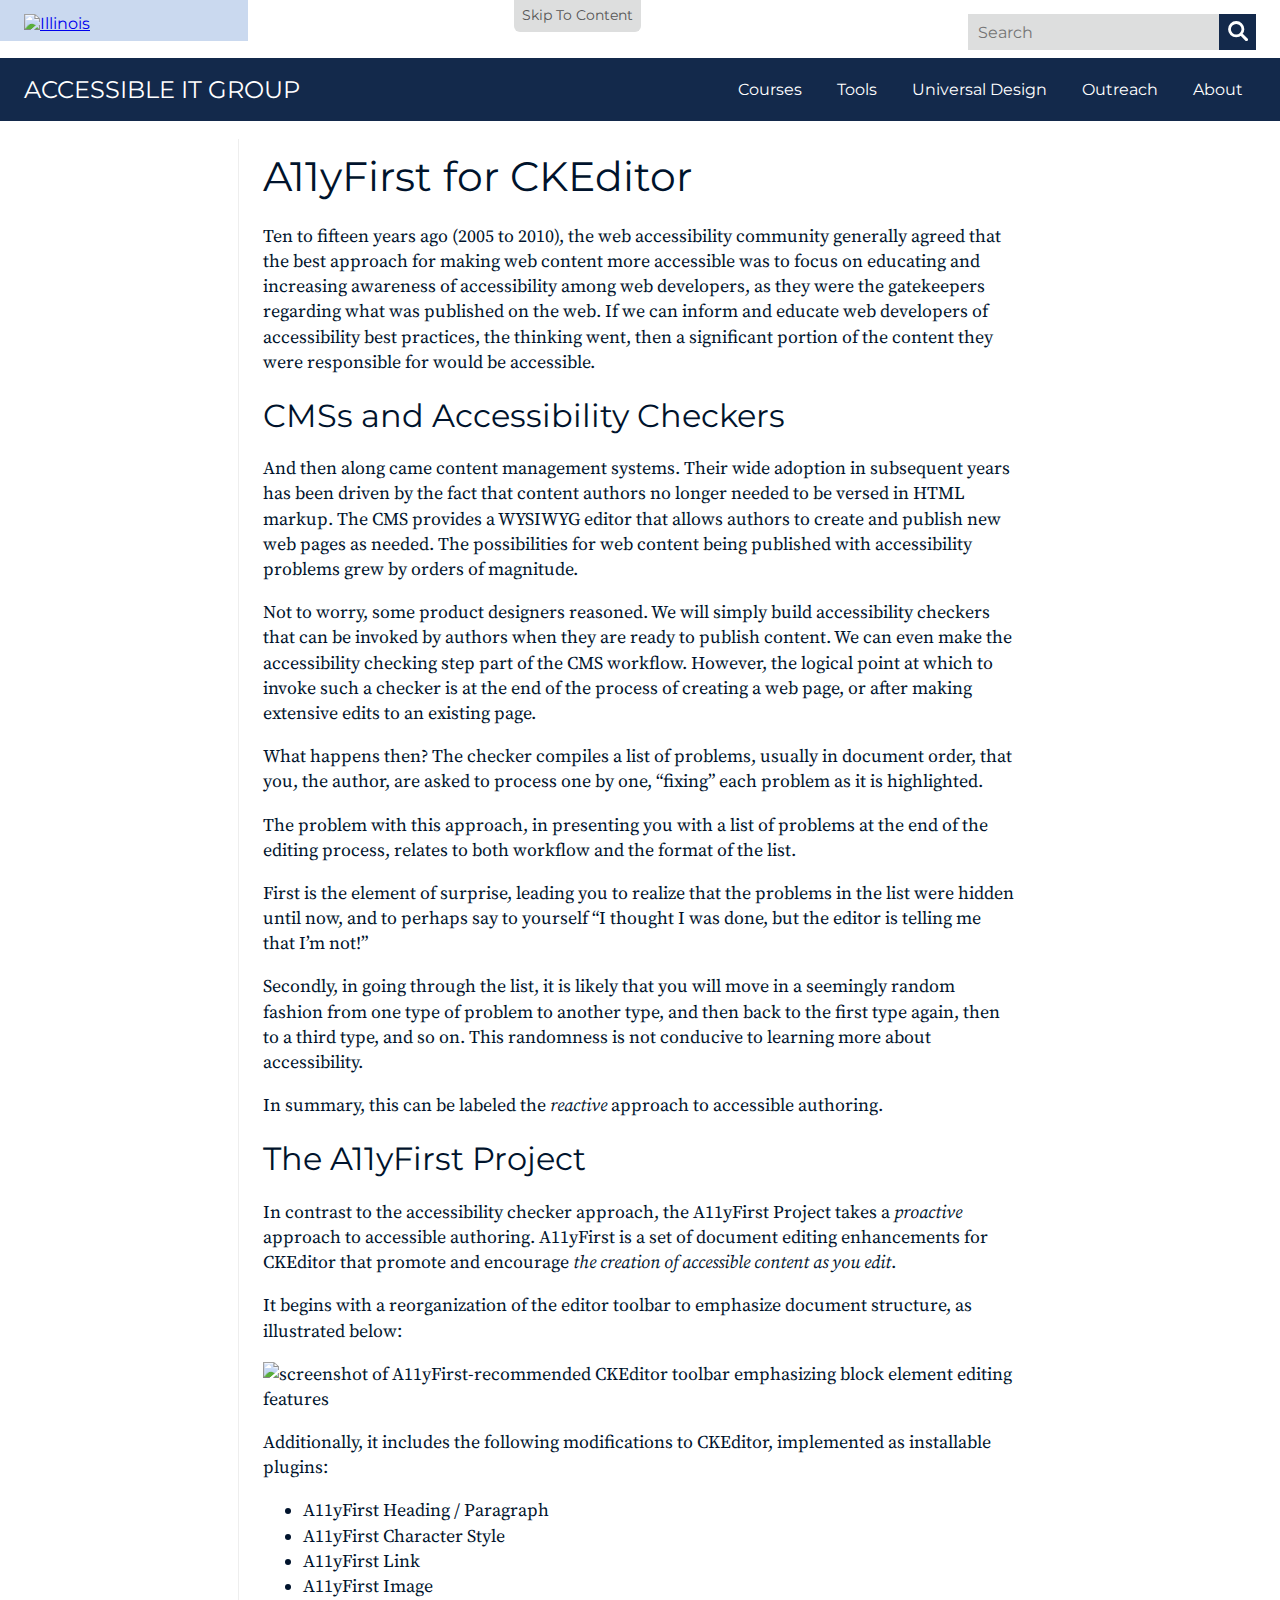
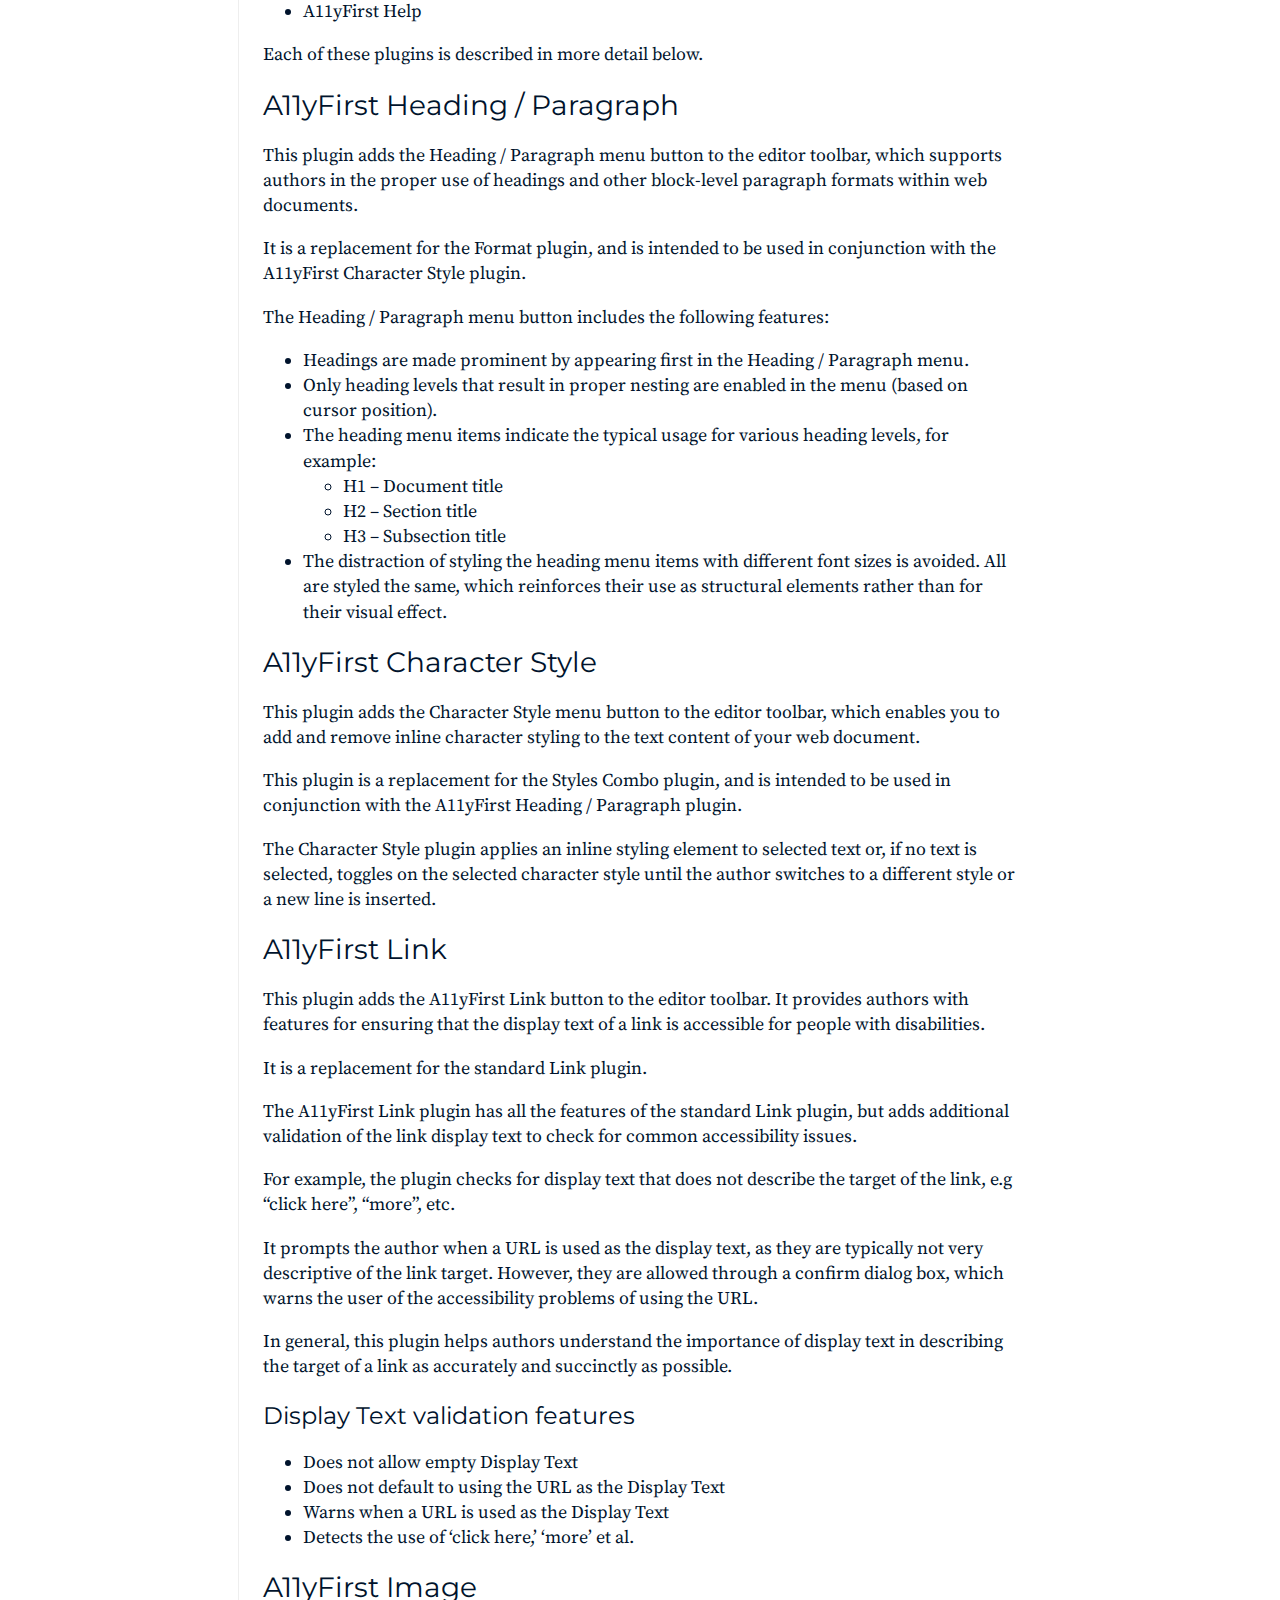
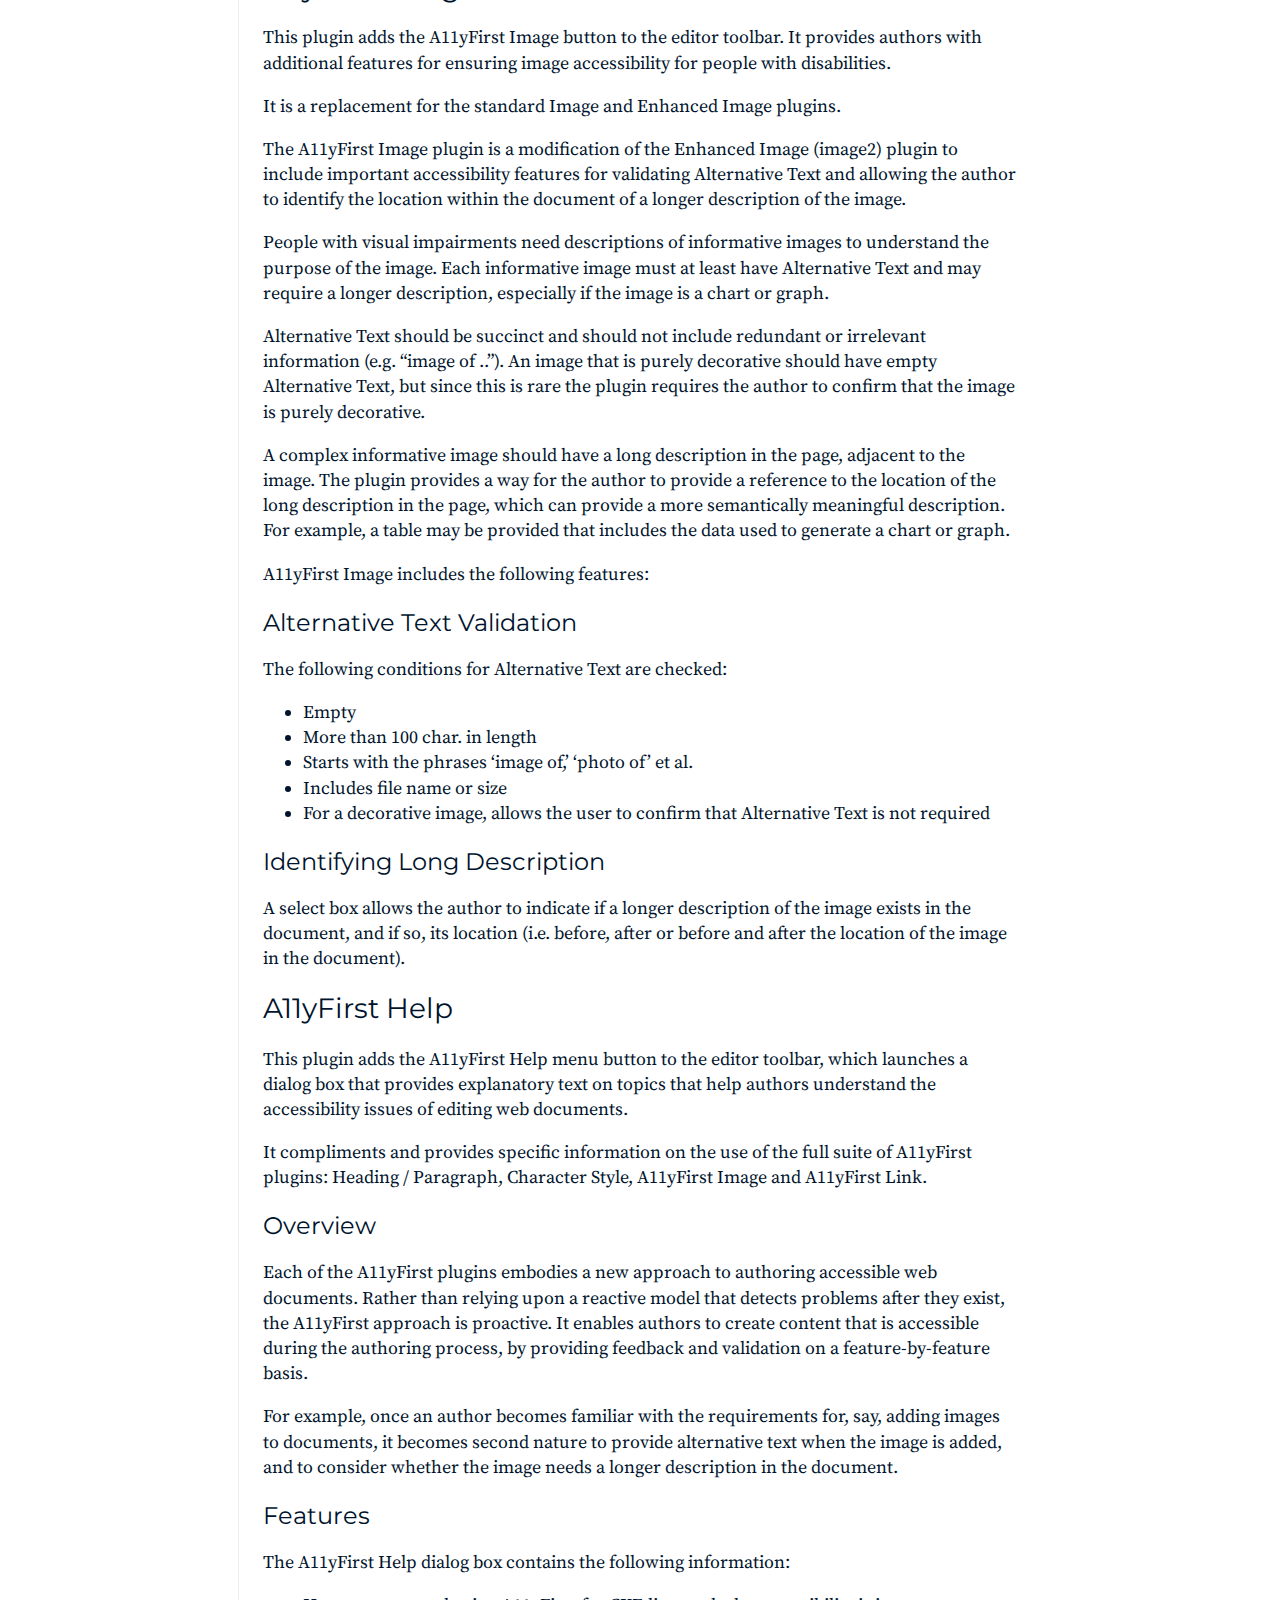
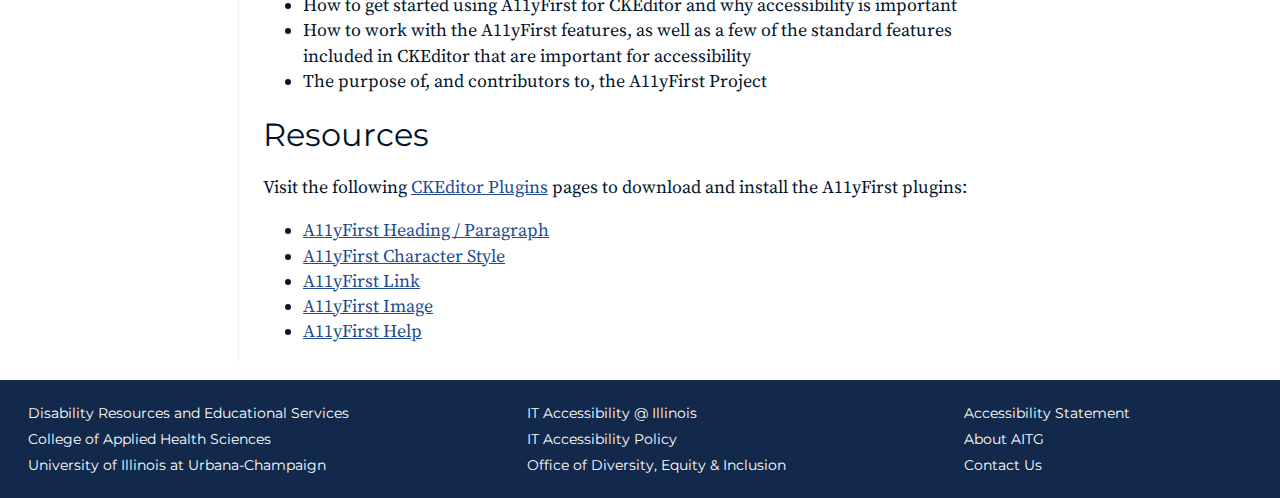
==== a11yfirst.html @ ae9d126e "Initial commit" ====
<!DOCTYPE html>
<html lang="en">
<head>
  <meta http-equiv="content-type" content="text/html; charset=UTF-8" />
  <meta name="viewport" content="width=device-width">
  <title>Home | Accessible IT Group</title>
  <link type="text/css" rel="stylesheet" href="styles.css" />
  <link rel="stylesheet" media="all" href="https://fonts.googleapis.com/css?family=Montserrat:300,300i,400,400i,600,700" />
</head>
<body>
  <header>
    <div class="banner">
      <div class="banner-row-1">
        <div class="banner-logo">
          <a href="https://illinois.edu">
            <img src="images/illinois-wordmark.png" alt="Illinois">
          </a>
        </div>
        <div class="banner-search">
          <div class="search-widget">
            <form role="search">
              <input type="text" size="20" maxlength="128" placeholder="Search" title="Search AITG Pages" />
              <button type="image" alt="Submit Query">
                <svg width="20px" height="20px" viewBox="0 0 256 256" version="1.1" xmlns="http://www.w3.org/2000/svg" xmlns:xlink="http://www.w3.org/1999/xlink">
                  <title>Search Icon: Magnifying Glass</title>
                  <desc>Created with Sketch</desc>
                  <defs></defs>
                  <g id="Page-1" stroke="none" stroke-width="1" fill="none" fill-rule="evenodd">
                    <g id="Letter" transform="translate(-110.000000, -318.000000)" stroke="currentColor" stroke-width="36">
                      <path d="M200,545 C152.503512,545 114,506.496488 114,459 C114,411.503512 152.503512,373 200,373 C247.496488,373 286,411.503512 286,459 C286,506.496488 247.496488,545 200,545 Z M286,460 C286,459.447715 286.45476,459 287.00953,459 L386.99047,459 C387.548018,459 388,459.443865 388,460 C388,460.552285 387.54524,461 386.99047,461 L287.00953,461 C286.451982,461 286,460.556135 286,460 Z" id="Combined-Shape" transform="translate(251.000000, 459.000000) rotate(45.000000) translate(-251.000000, -459.000000) "></path>
                    </g>
                  </g>
              </svg>
            </button>
          </form>
          </div>
        </div>
      </div>
      <div class="banner-row-2">
        <div class="banner-name"><a href="#">Accessible IT Group</a></div>
        <nav class="banner-menu">
          <ul id="banner-menu" class="menu">
            <li id="menu-item-628" class="menu-item menu-item-type-post_type menu-item-object-page menu-item-has-children menu-item-628">
              <a href="#">Courses</a>
              <ul class="sub-menu">
                <li id="menu-item-631" class="menu-item menu-item-type-post_type menu-item-object-page menu-item-has-children menu-item-631">
                  <a href="#">Badging Courses</a>
                  <ul class="sub-menu">
                    <li id="menu-item-632" class="menu-item menu-item-type-post_type menu-item-object-page menu-item-632">
                      <a href="#">Accessibility 101</a>
                    </li>
                    <li id="menu-item-633" class="menu-item menu-item-type-post_type menu-item-object-page menu-item-633">
                      <a href="#">Captioning: Knowing How</a>
                    </li>
                    <li id="menu-item-634" class="menu-item menu-item-type-post_type menu-item-object-page menu-item-634">
                      <a href="#">Web Accessibility Evaluation for Non-Technical Users</a>
                    </li>
                    <li id="menu-item-635" class="menu-item menu-item-type-post_type menu-item-object-page menu-item-635">
                      <a href="#">Web Accessibility Evaluation for Technical Users</a>
                    </li>
                  </ul>
                </li>
                <li id="menu-item-636" class="menu-item menu-item-type-post_type menu-item-object-page menu-item-636"><a href="#">AHS Online Courses</a></li>
              </ul>
            </li>
            <li id="menu-item-650" class="menu-item menu-item-type-post_type menu-item-object-page menu-item-has-children menu-item-650"><a href="#">Tools</a>
              <ul class="sub-menu">
                <li id="menu-item-641" class="menu-item menu-item-type-post_type menu-item-object-page menu-item-has-children menu-item-641"><a href="#">Current Accessibility Tools</a>
                  <ul class="sub-menu">
                    <li id="menu-item-642" class="menu-item menu-item-type-post_type menu-item-object-page menu-item-642"><a href="#">Functional Accessibility Evaluator</a></li>
                    <li id="menu-item-644" class="menu-item menu-item-type-post_type menu-item-object-page menu-item-644"><a href="#">AInspector WCAG</a></li>
                    <li id="menu-item-643" class="menu-item menu-item-type-post_type menu-item-object-page menu-item-643"><a href="#">A11yFirst for CKEditor</a></li>
                    <li id="menu-item-645" class="menu-item menu-item-type-post_type menu-item-object-page menu-item-645"><a href="#">Accessibility Bookmarklets</a></li>
                  </ul>
                </li>
                <li id="menu-item-651" class="menu-item menu-item-type-post_type menu-item-object-page menu-item-651"><a href="#">Next Generation Tools</a></li>
                <li id="menu-item-653" class="menu-item menu-item-type-post_type menu-item-object-page menu-item-653"><a href="#">JavaScript Libraries</a></li>
              </ul>
            </li>
            <li id="menu-item-664" class="menu-item menu-item-type-taxonomy menu-item-object-nav_menu menu-item-has-children menu-item-664"><a href="https://accessibleitg.web.illinois.edu/dev-aitg/?taxonomy=nav_menu&#038;term=universal-design">Universal Design</a>
              <ul class="sub-menu">
                <li id="menu-item-665" class="menu-item menu-item-type-post_type menu-item-object-page menu-item-665"><a href="#">AITG and Universal Design</a></li>
                <li id="menu-item-666" class="menu-item menu-item-type-post_type menu-item-object-page menu-item-666"><a href="#">What is Universal Design?</a></li>
                <li id="menu-item-667" class="menu-item menu-item-type-post_type menu-item-object-page menu-item-667"><a href="#">Campus Case Studies</a></li>
              </ul>
            </li>
            <li id="menu-item-657" class="menu-item menu-item-type-post_type menu-item-object-page menu-item-has-children menu-item-657"><a href="#">Outreach</a>
              <ul class="sub-menu">
                <li id="menu-item-660" class="menu-item menu-item-type-post_type menu-item-object-page menu-item-660"><a href="#">Services</a></li>
                <li id="menu-item-659" class="menu-item menu-item-type-post_type menu-item-object-page menu-item-659"><a href="#">Standards</a></li>
                <li id="menu-item-662" class="menu-item menu-item-type-post_type menu-item-object-page menu-item-662"><a href="#">Contact</a></li>
              </ul>
            </li>
            <li id="menu-item-668" class="menu-item menu-item-type-post_type menu-item-object-page menu-item-668"><a href="#">About</a></li>
          </ul>
        </nav>
      </div>
    </div>
  </header>

  <main class="flex-row">
    <div class="left-column">
    </div>
    <div class="content">
      <article class="post page" id="pageid-79">
        <h1>A11yFirst for CKEditor</h1>
        <div class="entry-box clearfix">
          <div class="html-before-content"></div>
          <div class="entry">
            <p>Ten to fifteen years ago (2005 to 2010), the web accessibility community generally agreed that the best approach for making web content more accessible was to focus on educating and increasing awareness of accessibility among web developers, as they were the gatekeepers regarding what was published on the web. If we can inform and educate web developers of accessibility best practices, the thinking went, then a significant portion of the content they were responsible for would be accessible.</p>
            <h2>CMSs and Accessibility Checkers</h2>
            <p>And then along came content management systems. Their wide adoption in subsequent years has been driven by the fact that content authors no longer needed to be versed in HTML markup. The CMS provides a WYSIWYG editor that allows authors to create and publish new web pages as needed. The possibilities for web content being published with accessibility problems grew by orders of magnitude.</p>
            <p>Not to worry, some product designers reasoned. We will simply build accessibility checkers that can be invoked by authors when they are ready to publish content. We can even make the accessibility checking step part of the CMS workflow. However, the logical point at which to invoke such a checker is at the end of the process of creating a web page, or after making extensive edits to an existing page.</p>
            <p>What happens then? The checker compiles a list of problems, usually in document order, that you, the author, are asked to process one by one, &#8220;fixing&#8221; each problem as it is highlighted.</p>
            <p>The problem with this approach, in presenting you with a list of problems at the end of the editing process, relates to both workflow and the format of the list.</p>
            <p>First is the element of surprise, leading you to realize that the problems in the list were hidden until now, and to perhaps say to yourself &#8220;I thought I was done, but the editor is telling me that I&#8217;m not!&#8221;</p>
            <p>Secondly, in going through the list, it is likely that you will move in a seemingly random fashion from one type of problem to another type, and then back to the first type again, then to a third type, and so on. This randomness is not conducive to learning more about accessibility.</p>
            <p>In summary, this can be labeled the <em>reactive</em> approach to accessible authoring.</p>
            <h2>The A11yFirst Project</h2>
            <p>In contrast to the accessibility checker approach, the A11yFirst Project takes a <em>proactive</em> approach to accessible authoring. A11yFirst is a set of document editing enhancements for CKEditor that promote and encourage <em>the creation of accessible content as you edit</em>.</p>
            <p>It begins with a reorganization of the editor toolbar to emphasize document structure, as illustrated below:</p>
            <p><img src="https://accessibleit.disability.illinois.edu/wp-content/uploads/2020/11/a11yfirst-toolbar.png" alt="screenshot of A11yFirst-recommended CKEditor toolbar emphasizing block element editing features"></p>
            <p>Additionally, it includes the following modifications to CKEditor, implemented as installable plugins:</p>
            <ul>
            <li>A11yFirst Heading / Paragraph</li>
            <li>A11yFirst Character Style</li>
            <li>A11yFirst Link</li>
            <li>A11yFirst Image</li>
            <li>A11yFirst Help</li>
            </ul>
            <p>Each of these plugins is described in more detail below.</p>
            <h3>A11yFirst Heading / Paragraph</h3>
            <p>This plugin adds the Heading / Paragraph menu button to the editor toolbar, which supports authors in the proper use of headings and other block-level paragraph formats within web documents.</p>
            <p>It is a replacement for the Format plugin, and is intended to be used in conjunction with the A11yFirst Character Style plugin.</p>
            <p>The Heading / Paragraph menu button includes the following features:</p>
            <ul>
            <li>Headings are made prominent by appearing first in the Heading / Paragraph menu.</li>
            <li>Only heading levels that result in proper nesting are enabled in the menu (based on cursor position).</li>
            <li>The heading menu items indicate the typical usage for various heading levels, for example:
            <ul>
            <li>H1 &#8211; Document title</li>
            <li>H2 &#8211; Section title</li>
            <li>H3 &#8211; Subsection title</li>
            </ul>
            </li>
            <li>The distraction of styling the heading menu items with different font sizes is avoided. All are styled the same, which reinforces their use as structural elements rather than for their visual effect.</li>
            </ul>
            <h3>A11yFirst Character Style</h3>
            <p>This plugin adds the Character Style menu button to the editor toolbar, which enables you to add and remove inline character styling to the text content of your web document.</p>
            <p>This plugin is a replacement for the Styles Combo plugin, and is intended to be used in conjunction with the A11yFirst Heading / Paragraph plugin.</p>
            <p>The Character Style plugin applies an inline styling element to selected text or, if no text is selected, toggles on the selected character style until the author switches to a different style or a new line is inserted.</p>
            <h3>A11yFirst Link</h3>
            <p>This plugin adds the A11yFirst Link button to the editor toolbar. It provides authors with features for ensuring that the display text of a link is accessible for people with disabilities.</p>
            <p>It is a replacement for the standard Link plugin.</p>
            <p>The A11yFirst Link plugin has all the features of the standard Link plugin, but adds additional validation of the link display text to check for common accessibility issues.</p>
            <p>For example, the plugin checks for display text that does not describe the target of the link, e.g &#8220;click here&#8221;, &#8220;more&#8221;, etc.</p>
            <p>It prompts the author when a URL is used as the display text, as they are typically not very descriptive of the link target. However, they are allowed through a confirm dialog box, which warns the user of the accessibility problems of using the URL.</p>
            <p>In general, this plugin helps authors understand the importance of display text in describing the target of a link as accurately and succinctly as possible.</p>
            <h4>Display Text validation features</h4>
            <ul>
            <li>Does not allow empty Display Text</li>
            <li>Does not default to using the URL as the Display Text</li>
            <li>Warns when a URL is used as the Display Text</li>
            <li>Detects the use of ‘click here,’ ‘more’ et al.</li>
            </ul>
            <h3>A11yFirst Image</h3>
            <p>This plugin adds the A11yFirst Image button to the editor toolbar. It provides authors with additional features for ensuring image accessibility for people with disabilities.</p>
            <p>It is a replacement for the standard Image and Enhanced Image plugins.</p>
            <p>The A11yFirst Image plugin is a modification of the Enhanced Image (image2) plugin to include important accessibility features for validating Alternative Text and allowing the author to identify the location within the document of a longer description of the image.</p>
            <p>People with visual impairments need descriptions of informative images to understand the purpose of the image. Each informative image must at least have Alternative Text and may require a longer description, especially if the image is a chart or graph.</p>
            <p>Alternative Text should be succinct and should not include redundant or irrelevant information (e.g. &#8220;image of ..&#8221;). An image that is purely decorative should have empty Alternative Text, but since this is rare the plugin requires the author to confirm that the image is purely decorative.</p>
            <p>A complex informative image should have a long description in the page, adjacent to the image. The plugin provides a way for the author to provide a reference to the location of the long description in the page, which can provide a more semantically meaningful description. For example, a table may be provided that includes the data used to generate a chart or graph.</p>
            <p>A11yFirst Image includes the following features:</p>
            <h4>Alternative Text Validation</h4>
            <p>The following conditions for Alternative Text are checked:</p>
            <ul>
            <li>Empty</li>
            <li>More than 100 char. in length</li>
            <li>Starts with the phrases ‘image of,’ ‘photo of’ et al.</li>
            <li>Includes file name or size</li>
            <li>For a decorative image, allows the user to confirm that Alternative Text is not required</li>
            </ul>
            <h4>Identifying Long Description</h4>
            <p>A select box allows the author to indicate if a longer description of the image exists in the document, and if so, its location (i.e. before, after or before and after the location of the image in the document).</p>
            <h3>A11yFirst Help</h3>
            <p>This plugin adds the A11yFirst Help menu button to the editor toolbar, which launches a dialog box that provides explanatory text on topics that help authors understand the accessibility issues of editing web documents.</p>
            <p>It compliments and provides specific information on the use of the full suite of A11yFirst plugins: Heading / Paragraph, Character Style, A11yFirst Image and A11yFirst Link.</p>
            <h4>Overview</h4>
            <p>Each of the A11yFirst plugins embodies a new approach to authoring accessible web documents. Rather than relying upon a reactive model that detects problems after they exist, the A11yFirst approach is proactive. It enables authors to create content that is accessible during the authoring process, by providing feedback and validation on a feature-by-feature basis.</p>
            <p>For example, once an author becomes familiar with the requirements for, say, adding images to documents, it becomes second nature to provide alternative text when the image is added, and to consider whether the image needs a longer description in the document.</p>
            <h4>Features</h4>
            <p>The A11yFirst Help dialog box contains the following information:</p>
            <ul>
            <li>How to get started using A11yFirst for CKEditor and why accessibility is important</li>
            <li>How to work with the A11yFirst features, as well as a few of the standard features included in CKEditor that are important for accessibility</li>
            <li>The purpose of, and contributors to, the A11yFirst Project</li>
            </ul>
            <h2>Resources</h2>
            <p>Visit the following <a href="https://ckeditor.com/cke4/addons/plugins/all">CKEditor Plugins</a> pages to download and install the A11yFirst plugins:</p>
            <ul>
            <li><a href="https://ckeditor.com/cke4/addon/a11yheading">A11yFirst Heading / Paragraph</a></li>
            <li><a href="https://ckeditor.com/cke4/addon/a11ystylescombo">A11yFirst Character Style</a></li>
            <li><a href="https://ckeditor.com/cke4/addon/a11ylink">A11yFirst Link</a></li>
            <li><a href="https://ckeditor.com/cke4/addon/a11yimage">A11yFirst Image</a></li>
            <li><a href="https://ckeditor.com/cke4/addon/a11yfirsthelp">A11yFirst Help</a></li>
            </ul>
          </div>
          <div class="html-after-content"></div>
        </div>
      </article>
    </div>
    <div class="right-column">
    </div>
  </main>

  <footer>
    <div>
      <ul>
        <li><a href="https://www.disability.illinois.edu">Disability Resources and Educational Services</a></li>
        <li><a href="https://ahs.illinois.edu">College of Applied Health Sciences</a></li>
        <li><a href="https://illinois.edu">University of Illinois at Urbana-Champaign</a></li>
      </ul>
    </div>
    <div>
      <ul>
        <li><a href="https://itaccessibility.illinois.edu/">IT Accessibility @ Illinois</a></li>
        <li><a href="https://cam.illinois.edu/policies/hr-86/">IT Accessibility Policy</a></li>
        <li><a href="https://diversity.illinois.edu/">Office of Diversity, Equity &amp; Inclusion</a></li>
      </ul>
    </div>
    <div>
      <ul>
        <li><a href="https://illinois.edu/resources/website/accessibility.html">Accessibility Statement</a></li>
        <li><a href="/about/">About AITG</a></li>
        <li><a href="/contact/">Contact Us</a></li>
      </ul>
    </div>
  </footer>

  <script src="js\DisclosureMenu.js"></script>
  <script src="js\skipto.js"></script>
  <script>
    var SkipToConfig =  {
      'settings': {
        'skipTo': {
          landmarks: 'main, [role="main"], [role="search"], nav, [role="navigation"]',
          colorTheme: 'illinois',
          customClass: 'aitg'
        }
      }
    };
  </script>
</body>
</html>
---- styles.css ----
@font-face {
  font-family: SourceSerifPro;
  src: url("fonts/SourceSerifPro-Regular.ttf");
}
@font-face {
  font-family: SourceSerifPro;
  font-style: italic;
  src: url("fonts/SourceSerifPro-Italic.ttf");
}
@font-face {
  font-family: SourceSerifPro;
  font-weight: bold;
  src: url("fonts/SourceSerifPro-Bold.ttf");
}
body {
  margin: 0;
  padding: 0;
  font-family: Montserrat, sans-serif;
  font-size: 16px;
}

body::after {
  position: absolute;
  width: 0;
  height: 0;
  overflow: hidden;
  z-index: -1;
  content: url("images/search-icon-inv.svg") url("images/search-icon.svg");
}

.screen-reader-text {
  position: absolute;
  top: -30em;
  left: -3000em;
}

/* -------- HEADER -------- */
header .skip-to.aitg {
  position: absolute;
  top: 0px;
  left: 60%;
  -webkit-transition: left 0.3s linear;
  transition: left 0.3s linear;
}
@media screen and (min-width: 768px) {
  header .skip-to.aitg {
    left: 40%;
  }
}

header .skip-to.aitg button {
  color: #555555;
  background-color: #dddede;
  font-family: Montserrat, sans-serif;
  font-size: 14px;
  text-decoration: none;
  white-space: nowrap;
  box-sizing: border-box;
  padding: 6px 8px 8px;
  border-right: 2px solid white;
  border-left: 2px solid white;
  border-bottom: 2px solid white;
  border-bottom-right-radius: 8px;
  border-bottom-left-radius: 8px;
}

header .skip-to.aitg button:focus,
header .skip-to.aitg button:hover {
  color: #00132c;
  background-color: #cad9ef;
  outline: none;
}

header .skip-to.aitg button:focus {
  padding: 6px 7px 7px;
  border-right: 3px solid #ff552e;
  border-left: 3px solid #ff552e;
  border-bottom: 3px solid #ff552e;
}

header .skip-to.aitg [role=menuitem] {
  font-family: Montserrat, sans-serif;
  font-size: 14px;
}

.banner {
  display: grid;
  grid-template-columns: 1fr;
  grid-template-rows: 2fr;
}

.banner-row-1 {
  color: #00132c;
  background-color: white;
  width: 100%;
}

.banner-logo {
  float: left;
  width: 100%;
}
@media screen and (min-width: 768px) {
  .banner-logo {
    width: 40%;
  }
}

.banner-logo img {
  width: 200px;
}

.banner-logo a {
  display: block;
  width: 200px;
  padding: 14px 24px 8px;
}

.banner-logo a:focus,
.banner-logo a:hover {
  background-color: #cad9ef;
  -webkit-transition: 0.3s background;
  transition: 0.3s background;
}

.banner-logo a:focus {
  outline-offset: -3px;
  outline: 3px solid #ff552e;
}

.banner-search {
  float: left;
  padding: 0 20px 12px;
}
@media screen and (min-width: 768px) {
  .banner-search {
    float: right;
    padding: 14px 24px 8px;
  }
}

.search-widget form {
  display: grid;
  grid-template-columns: 2fr;
  grid-template-rows: 1fr;
  width: 18em;
}

.search-widget input {
  grid-column: 1;
  color: #555555;
  background-color: #dddede;
  border: none;
  outline-offset: -2px;
  outline: 2px solid transparent;
  font-family: inherit;
  font-size: 16px;
  padding-left: 10px;
}

.search-widget input:focus {
  background-color: white;
  -webkit-transition: 0.3s background;
  transition: 0.3s background;
  box-sizing: border-box;
  border: 2px solid #13294b;
  border-right: none;
  padding-left: 8px;
}

.search-widget button {
  grid-column: 2;
  position: relative;
  color: white;
  background-color: #13294b;
  border: none;
  outline-offset: -2px;
  outline: 2px solid transparent;
  width: 37px;
  height: 36px;
}

.search-widget button:focus {
  background-color: #1d58a7;
  -webkit-transition: 0.3s background;
  transition: 0.3s background;
  outline: 3px solid #ff552e;
}

.banner-row-2 {
  color: white;
  background-color: #13294b;
  width: 100%;
}

.banner-name {
  float: left;
  width: 100%;
  font-size: 24px;
  white-space: nowrap;
}
@media screen and (min-width: 992px) {
  .banner-name {
    width: auto;
  }
}

.banner-name a {
  display: block;
  color: white;
  text-decoration: none;
  text-transform: uppercase;
  padding: 12px 24px;
}
@media screen and (min-width: 992px) {
  .banner-name a {
    padding: 17px 24px;
  }
}

.banner-name a:focus,
.banner-name a:hover {
  color: #1d4b90;
  background-color: white;
  -webkit-transition: 0.3s background;
  transition: 0.3s background;
  text-decoration: underline;
}

.banner-name a:focus {
  outline-offset: -3px;
  outline: 3px solid #ff552e;
}

/* -------- BANNER MENU -------- */
.banner-menu {
  font-size: 16px;
  white-space: nowrap;
  margin: 0;
  padding: 0;
  float: left;
  padding-left: 12px;
}
@media screen and (min-width: 992px) {
  .banner-menu {
    float: right;
    padding-right: 18px;
  }
}

.banner-menu ul,
.banner-menu li {
  margin: 0;
  padding: 0;
}

.banner-menu ul.menu li.menu-item a,
.banner-menu ul.menu li-menu-item a:visited {
  color: #fff;
}

.banner-menu ul.menu li.menu-item a:focus,
.banner-menu ul.menu li.menu-item a:hover {
  background-color: #1d58a7;
  -webkit-transition: 0.3s background;
  transition: 0.3s background;
}

.banner-menu ul.menu li.menu-item a:focus {
  outline-offset: -3px;
  outline: 3px solid #ff552e;
}

.banner-menu ul.menu > li.menu-item {
  display: inline-block;
  position: relative;
}

.banner-menu ul.menu > li.menu-item > a {
  display: inline-block;
  padding: 14px 12px;
  text-decoration: none;
  outline-offset: -1px;
  outline: 1px solid transparent;
}
@media screen and (min-width: 992px) {
  .banner-menu ul.menu > li.menu-item > a {
    padding: 22px 12px;
  }
}

.banner-menu ul.menu > li.menu-item > a:hover {
  padding: 12px 10px 14px;
  border-top: 2px solid white;
  border-right: 2px solid white;
  border-left: 2px solid white;
}
@media screen and (min-width: 992px) {
  .banner-menu ul.menu > li.menu-item > a:hover {
    padding: 22px 10px;
    border-top: none;
  }
}

.banner-menu ul.menu > li.menu-item.menu-item-has-children > a::after {
  content: url("images/chevron-down.svg");
  position: relative;
  top: -2px;
  left: 6px;
  margin-right: 7px;
}

.banner-menu ul.menu > li.menu-item > a::after {
  content: url("images/chevron-right.svg");
  position: relative;
  top: 0.5px;
  left: 6px;
  margin-right: 7px;
}

.banner-menu ul.sub-menu {
  list-style: none;
}

.banner-menu ul.sub-menu ul.sub-menu li {
  padding-left: 1em;
}

.banner-menu ul.sub-menu,
.banner-menu ul.sub-menu a {
  display: block;
  background: #13294b;
  padding: 8px 12px;
}

.banner-menu ul.menu > li.menu-item-has-children > ul.sub-menu {
  display: none;
  outline-offset: -1px;
  outline: 1px solid transparent;
  position: absolute;
  top: 48px;
}
@media screen and (min-width: 992px) {
  .banner-menu ul.menu > li.menu-item-has-children > ul.sub-menu {
    top: 64px;
  }
}

/* -------- MAIN: FLEX LAYOUT -------- */
main {
  color: #00132c;
  padding: 1em 1.5em;
  font-family: SourceSerifPro, sans-serif;
  font-size: 18px;
  line-height: 1.4;
}

main a {
  color: #1d4b90;
}

main a:focus,
main a:hover {
  color: #00132c;
  background-color: #cad9ef;
  -webkit-transition: 0.3s background;
  transition: 0.3s background;
}

main a:focus {
  outline: 2px solid #ff552e;
}

main dt {
  margin-top: 1em;
}

main dl.events dt + dd:before {
  content: "Event: ";
  font-style: italic;
}

main dl.events dd + dd:before {
  content: "Date: ";
  font-style: italic;
}

.flex-row {
  display: flex;
  flex-direction: row;
}

.left-column {
  display: flex;
  flex-direction: column;
  flex-basis: 4%;
}

.content {
  display: flex;
  flex-direction: column;
  flex-basis: 92%;
  box-shadow: -1px 0 #eee;
  padding: 0 24px;
}

.content h1,
.content h2,
.content h3,
.content h4,
.content h5,
.content h6 {
  font-family: Montserrat, sans-serif;
  font-weight: normal;
  padding: 0;
}

.content h1 {
  font-size: 225%;
  margin: 0.25em 0;
}

.content h2 {
  font-size: 180%;
  margin: 0.325em 0;
}

.content h3 {
  font-size: 155%;
  margin: 0.45em 0;
}

.content h4 {
  font-size: 135%;
  margin: 0.575em 0;
}

.right-column {
  display: flex;
  flex-direction: column;
  flex-basis: 4%;
}

@media screen and (min-width: 768px) {
  .left-column {
    flex-basis: 14%;
  }

  .content {
    flex-basis: 72%;
  }

  .right-column {
    flex-basis: 14%;
  }
}
@media screen and (min-width: 992px) {
  .left-column {
    flex-basis: 18%;
  }

  .content {
    flex-basis: 64%;
  }

  .right-column {
    flex-basis: 18%;
  }
}
/* -------- FOOTER: FLEX LAYOUT -------- */
footer {
  color: #fff;
  background-color: #13294b;
  width: 100%;
  display: flex;
  flex-wrap: wrap;
  font-size: 14px;
  padding: 4px 0px 12px;
}

footer div {
  display: flex;
  flex: 1 1 auto;
  padding: 12px 24px;
}

footer div ul {
  list-style-type: none;
  margin: 0;
  padding: 0;
}

footer div ul li {
  padding-top: 8px;
}

footer a {
  color: #fff;
  text-decoration: none;
  white-space: normal;
  padding: 4px;
}
@media screen and (min-width: 414px) {
  footer a {
    white-space: nowrap;
  }
}

footer a:focus,
footer a:hover {
  color: #00132c;
  background-color: #cad9ef;
  -webkit-transition: 0.3s background;
  transition: 0.3s background;
  text-decoration: underline;
}

footer a:focus {
  outline: 2px solid #ff552e;
}
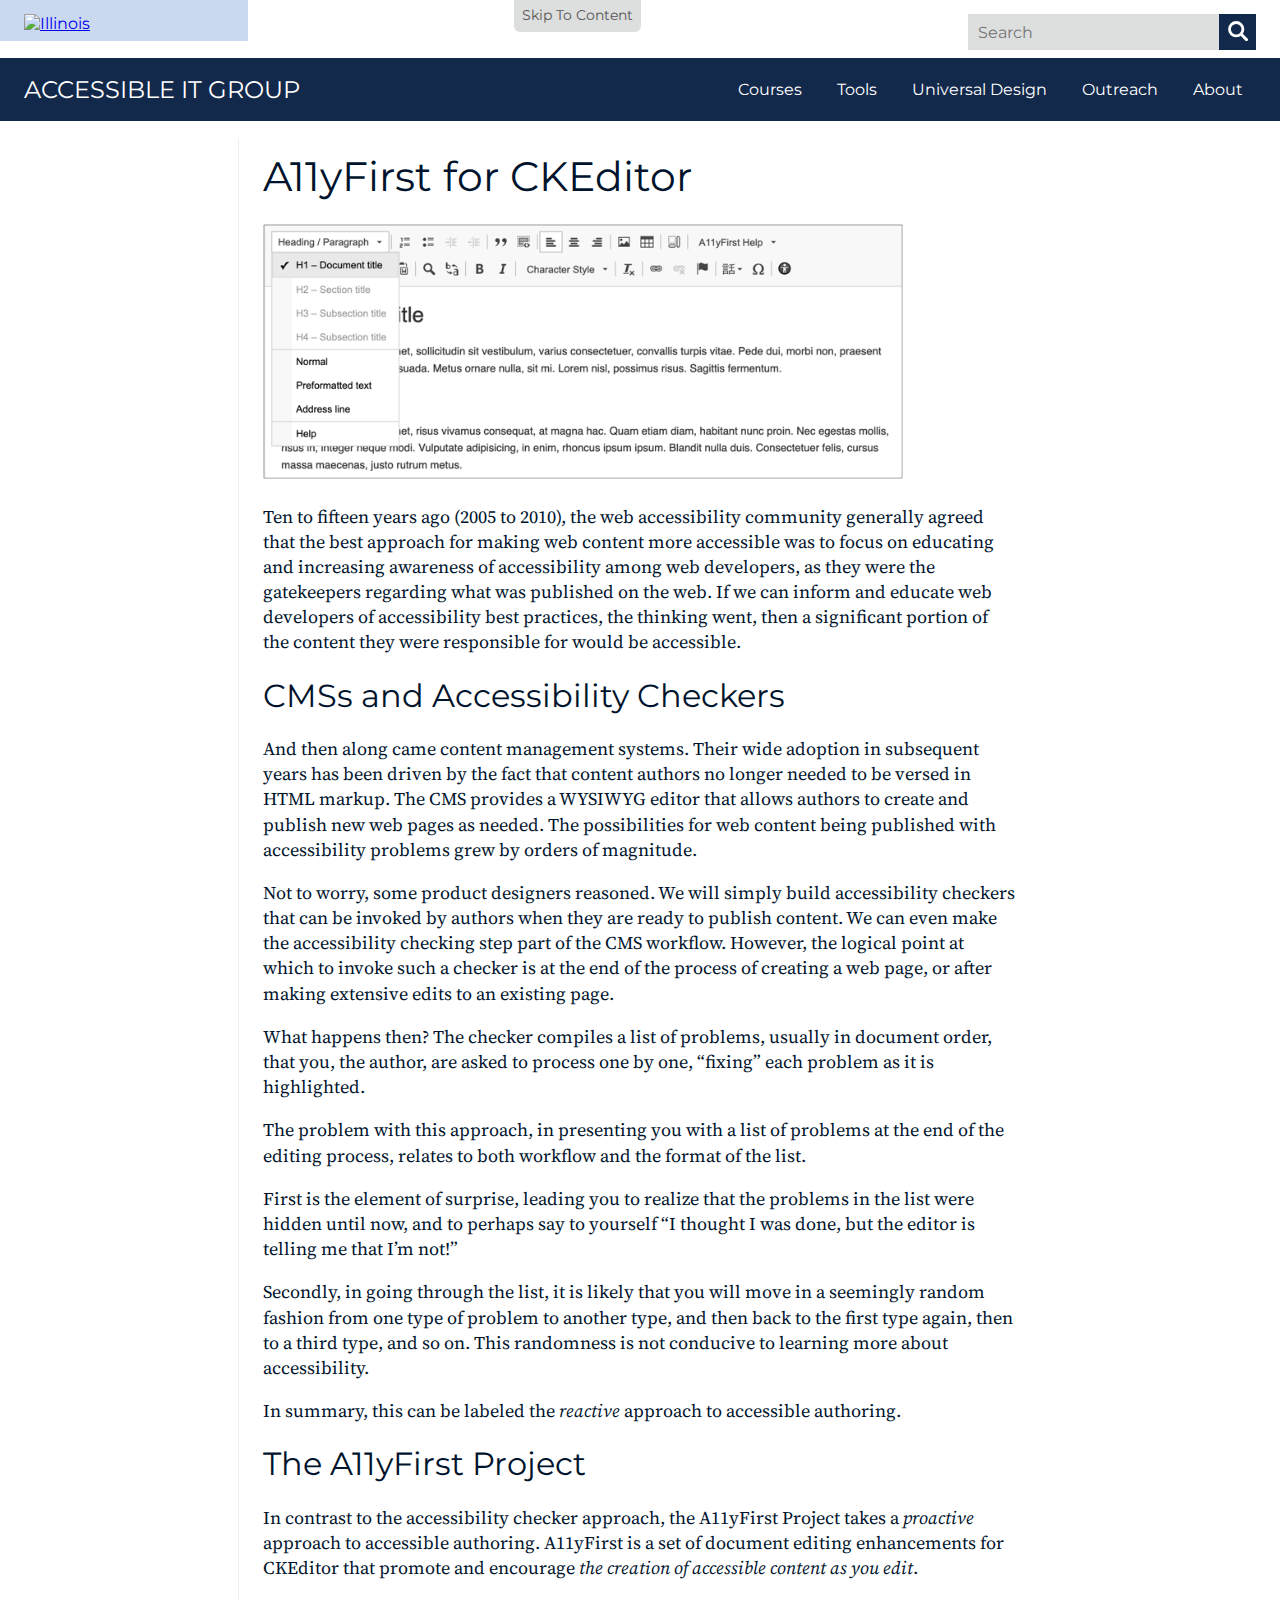
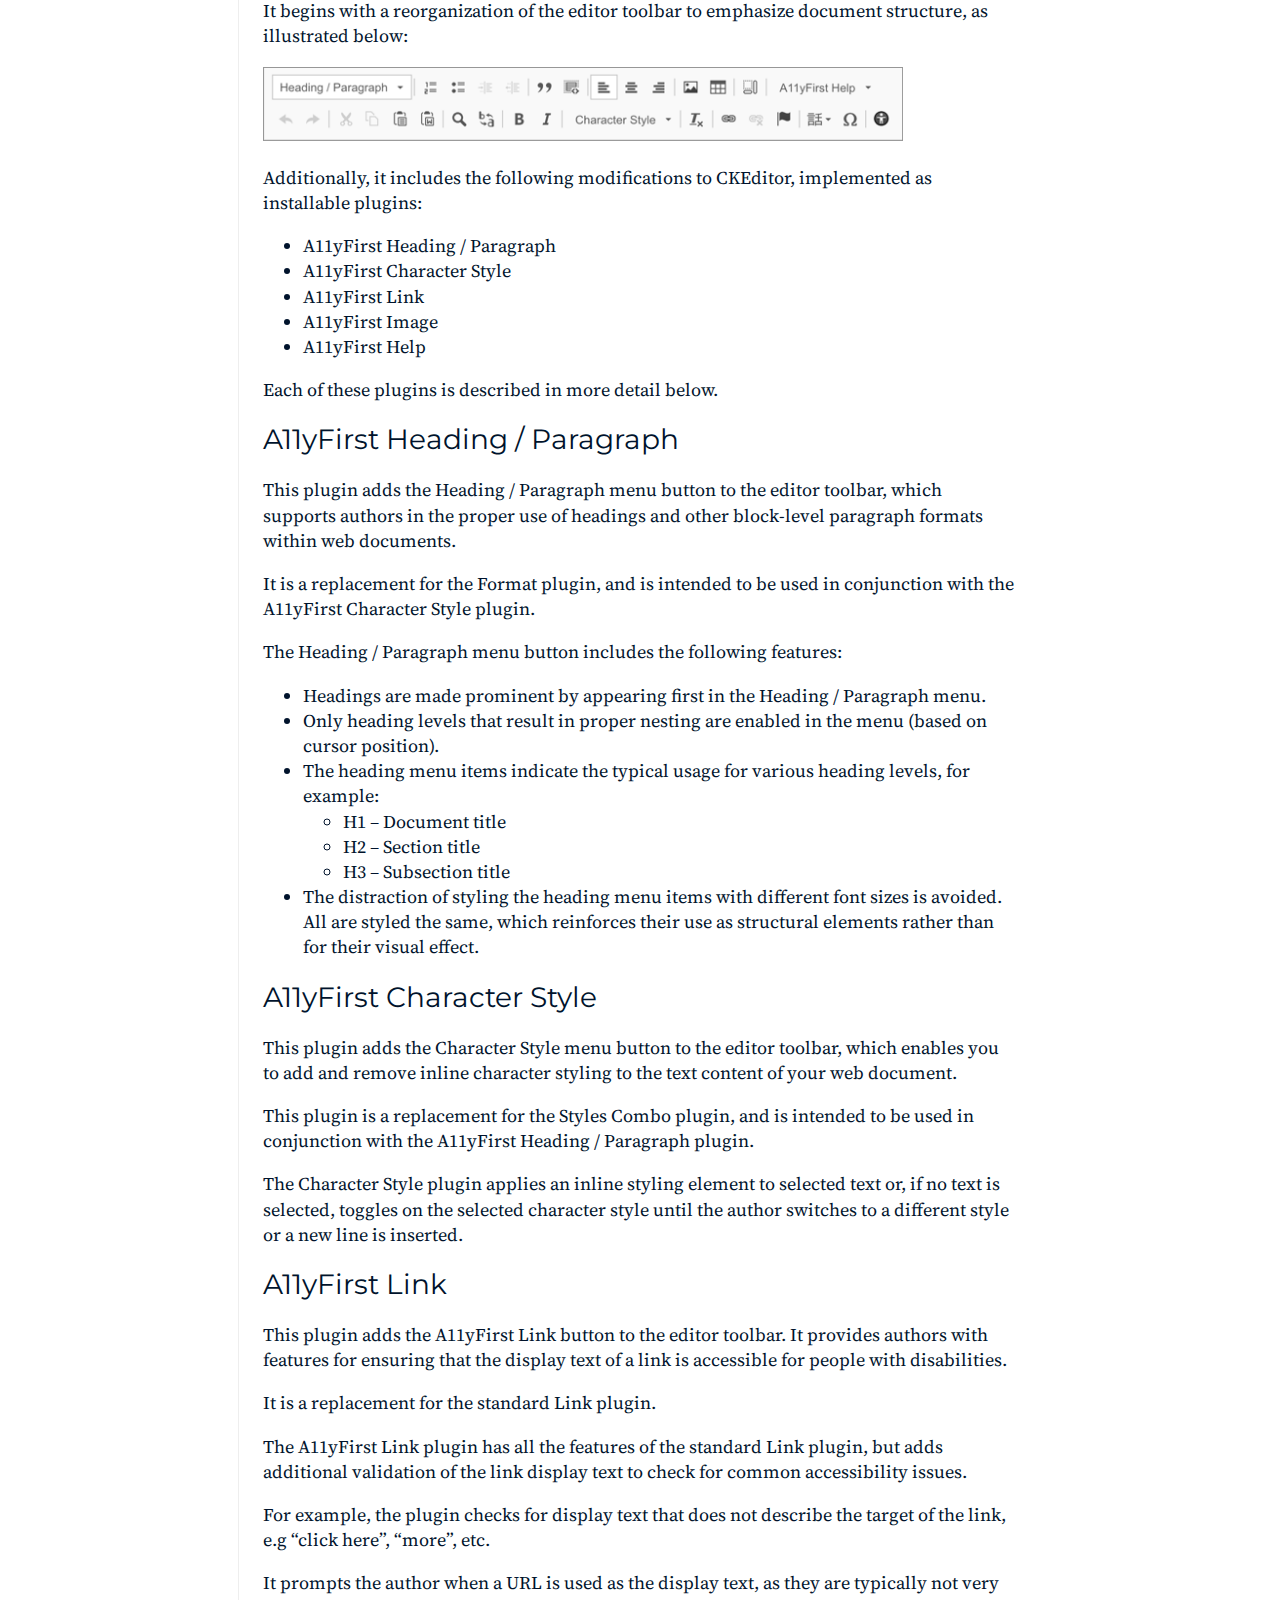
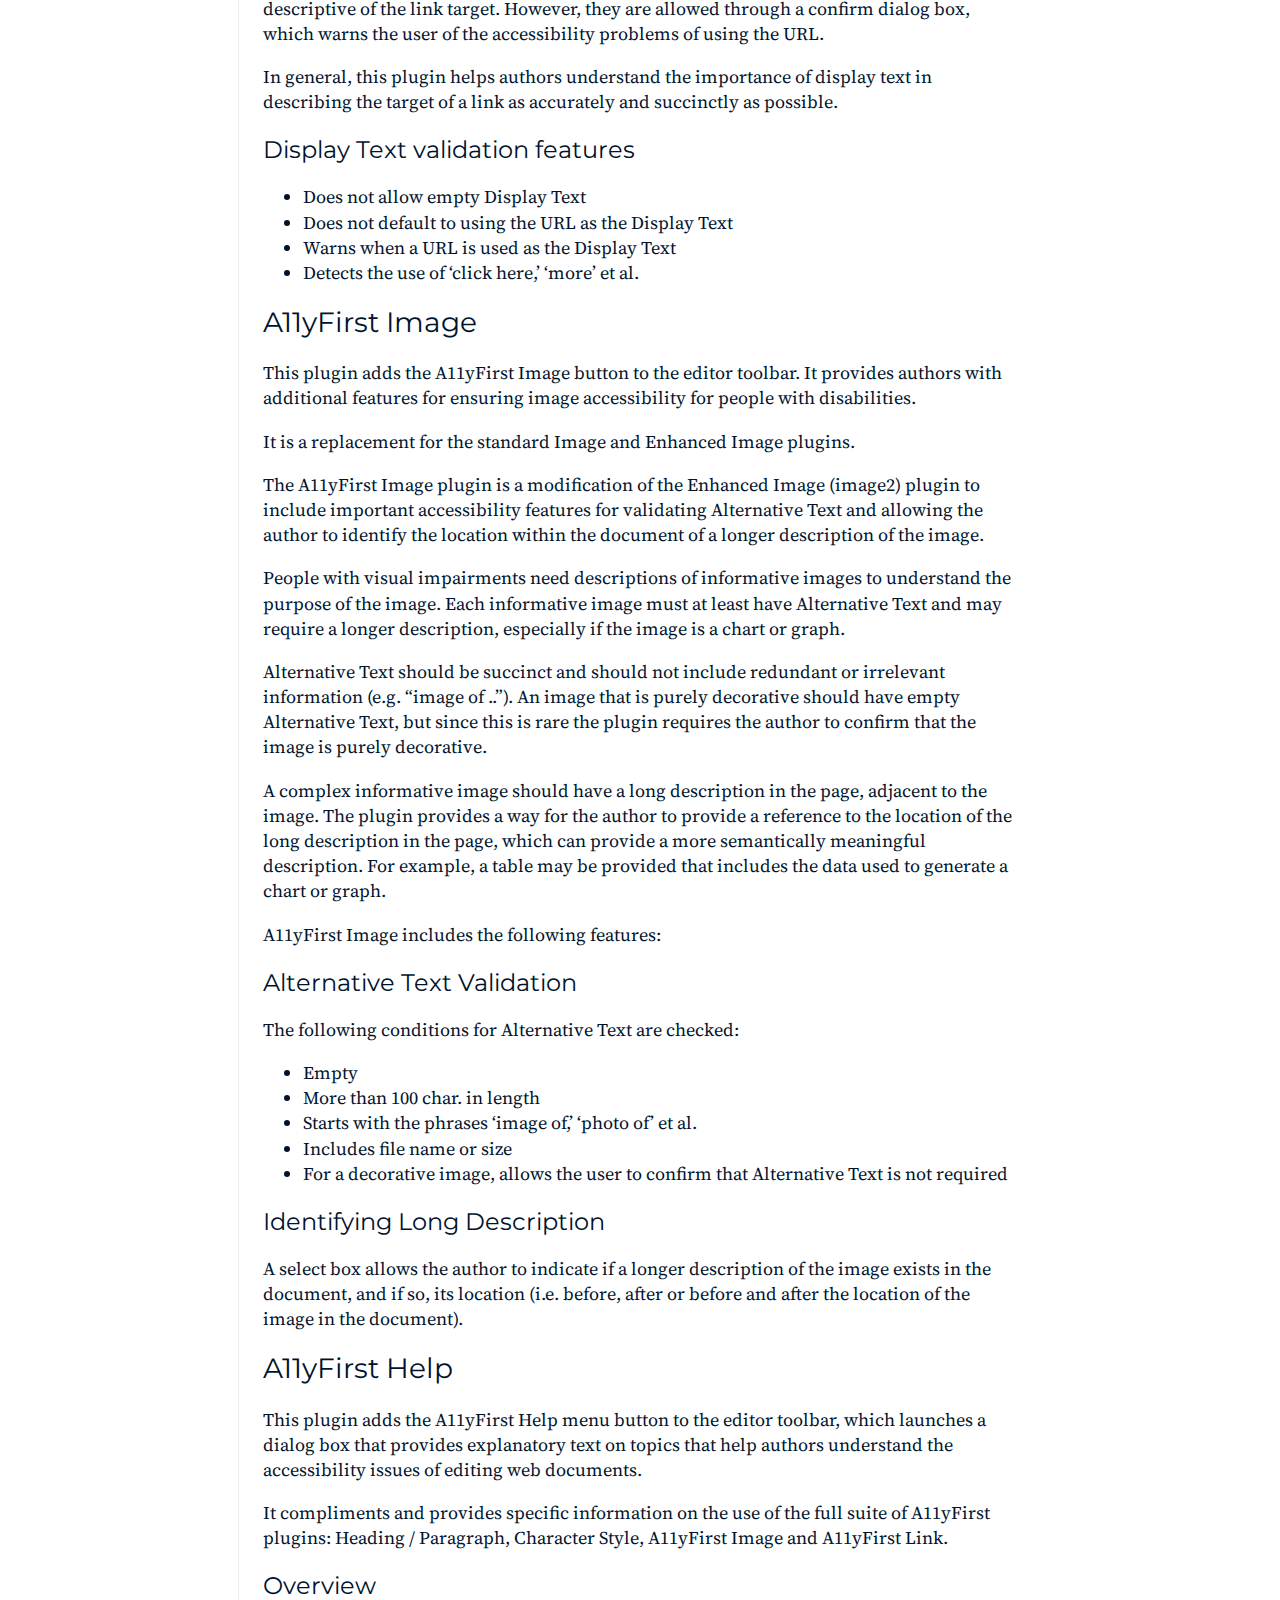
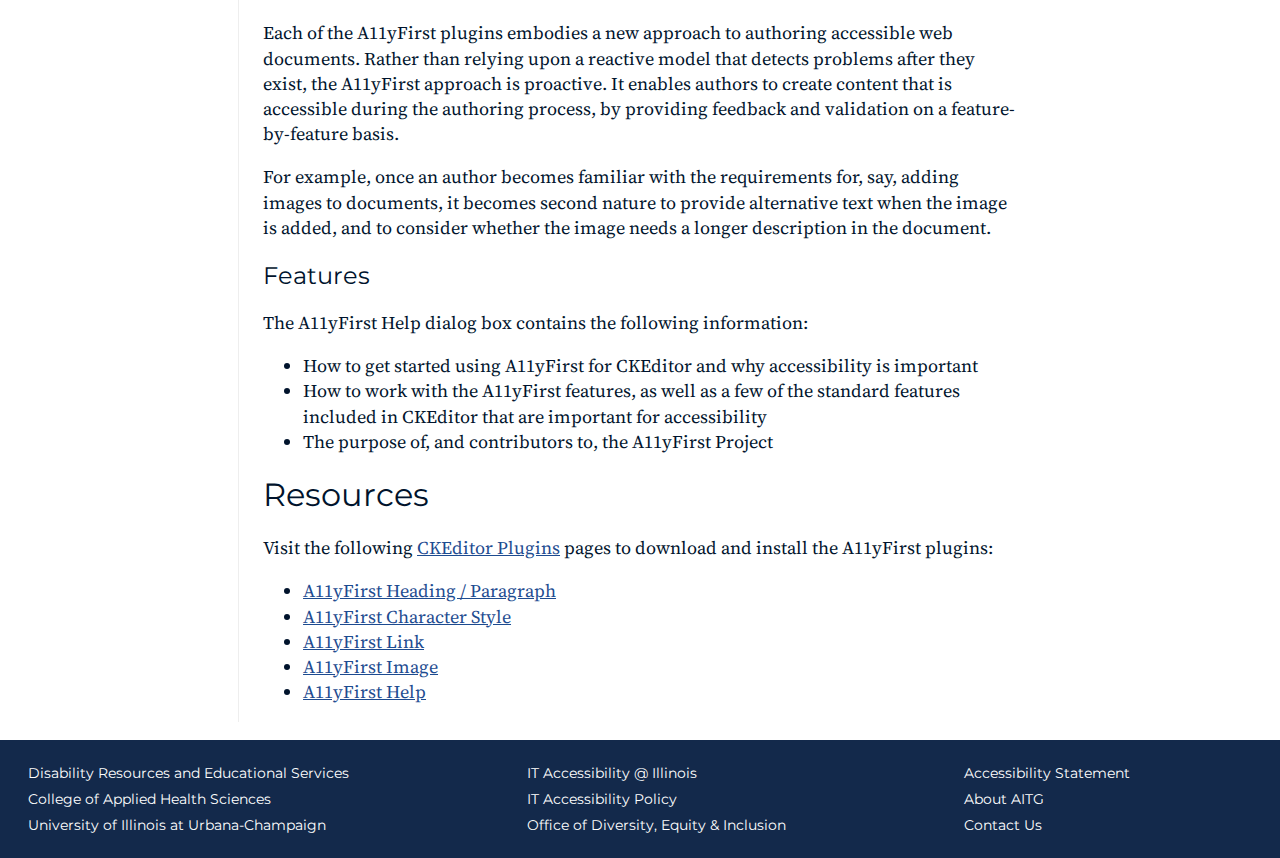
==== commit 0c1bc981: "Add a11yfirst image width" ====
--- a/a11yfirst.html
+++ b/a11yfirst.html
@@ -107,6 +107,7 @@
         <div class="entry-box clearfix">
           <div class="html-before-content"></div>
           <div class="entry">
+            <p><img src="images/a11yfirst-heading.png" width="640px" alt="screenshot of CKEditor with A11yFirst Heading/Paragraph menu open"></p>
             <p>Ten to fifteen years ago (2005 to 2010), the web accessibility community generally agreed that the best approach for making web content more accessible was to focus on educating and increasing awareness of accessibility among web developers, as they were the gatekeepers regarding what was published on the web. If we can inform and educate web developers of accessibility best practices, the thinking went, then a significant portion of the content they were responsible for would be accessible.</p>
             <h2>CMSs and Accessibility Checkers</h2>
             <p>And then along came content management systems. Their wide adoption in subsequent years has been driven by the fact that content authors no longer needed to be versed in HTML markup. The CMS provides a WYSIWYG editor that allows authors to create and publish new web pages as needed. The possibilities for web content being published with accessibility problems grew by orders of magnitude.</p>
@@ -119,7 +120,7 @@
             <h2>The A11yFirst Project</h2>
             <p>In contrast to the accessibility checker approach, the A11yFirst Project takes a <em>proactive</em> approach to accessible authoring. A11yFirst is a set of document editing enhancements for CKEditor that promote and encourage <em>the creation of accessible content as you edit</em>.</p>
             <p>It begins with a reorganization of the editor toolbar to emphasize document structure, as illustrated below:</p>
-            <p><img src="https://accessibleit.disability.illinois.edu/wp-content/uploads/2020/11/a11yfirst-toolbar.png" alt="screenshot of A11yFirst-recommended CKEditor toolbar emphasizing block element editing features"></p>
+            <p><img src="images/a11yfirst-toolbar.png" width="640px" alt="screenshot of A11yFirst-recommended CKEditor toolbar emphasizing block element editing features"></p>
             <p>Additionally, it includes the following modifications to CKEditor, implemented as installable plugins:</p>
             <ul>
             <li>A11yFirst Heading / Paragraph</li>
--- a/styles.css
+++ b/styles.css
@@ -1,17 +1,9 @@
-@font-face {
-  font-family: SourceSerifPro;
-  src: url("fonts/SourceSerifPro-Regular.ttf");
-}
-@font-face {
-  font-family: SourceSerifPro;
-  font-style: italic;
-  src: url("fonts/SourceSerifPro-Italic.ttf");
-}
-@font-face {
-  font-family: SourceSerifPro;
-  font-weight: bold;
-  src: url("fonts/SourceSerifPro-Bold.ttf");
-}
+@import url("https://fonts.googleapis.com/css2?family=Montserrat&display=swap");
+@import url("https://fonts.googleapis.com/css2?family=Montserrat:ital@1&display=swap");
+@import url("https://fonts.googleapis.com/css2?family=Montserrat:wght@700&display=swap");
+@import url("https://fonts.googleapis.com/css2?family=Source+Serif+Pro&display=swap");
+@import url("https://fonts.googleapis.com/css2?family=Source+Serif+Pro:ital@1&display=swap");
+@import url("https://fonts.googleapis.com/css2?family=Source+Serif+Pro:wght@700&display=swap");
 body {
   margin: 0;
   padding: 0;
@@ -19,15 +11,6 @@
   font-size: 16px;
 }
 
-body::after {
-  position: absolute;
-  width: 0;
-  height: 0;
-  overflow: hidden;
-  z-index: -1;
-  content: url("images/search-icon-inv.svg") url("images/search-icon.svg");
-}
-
 .screen-reader-text {
   position: absolute;
   top: -30em;
@@ -35,9 +18,14 @@
 }
 
 /* -------- HEADER -------- */
+header {
+  position: sticky;
+  top: 0;
+}
+
 header .skip-to.aitg {
-  position: absolute;
-  top: 0px;
+  /*position: absolute;*/
+  /*top: 0px;*/
   left: 60%;
   -webkit-transition: left 0.3s linear;
   transition: left 0.3s linear;
@@ -55,11 +43,11 @@
   font-size: 14px;
   text-decoration: none;
   white-space: nowrap;
-  box-sizing: border-box;
   padding: 6px 8px 8px;
+  border-top: none !important;
   border-right: 2px solid white;
+  border-bottom: 2px solid white;
   border-left: 2px solid white;
-  border-bottom: 2px solid white;
   border-bottom-right-radius: 8px;
   border-bottom-left-radius: 8px;
 }
@@ -73,9 +61,10 @@
 
 header .skip-to.aitg button:focus {
   padding: 6px 7px 7px;
+  border-top: none !important;
   border-right: 3px solid #ff552e;
+  border-bottom: 3px solid #ff552e;
   border-left: 3px solid #ff552e;
-  border-bottom: 3px solid #ff552e;
 }
 
 header .skip-to.aitg [role=menuitem] {
@@ -161,7 +150,6 @@
   background-color: white;
   -webkit-transition: 0.3s background;
   transition: 0.3s background;
-  box-sizing: border-box;
   border: 2px solid #13294b;
   border-right: none;
   padding-left: 8px;
@@ -319,6 +307,7 @@
 
 .banner-menu ul.sub-menu {
   list-style: none;
+  z-index: 1;
 }
 
 .banner-menu ul.sub-menu ul.sub-menu li {
@@ -349,7 +338,7 @@
 main {
   color: #00132c;
   padding: 1em 1.5em;
-  font-family: SourceSerifPro, sans-serif;
+  font-family: "Source Serif Pro", sans-serif;
   font-size: 18px;
   line-height: 1.4;
 }
